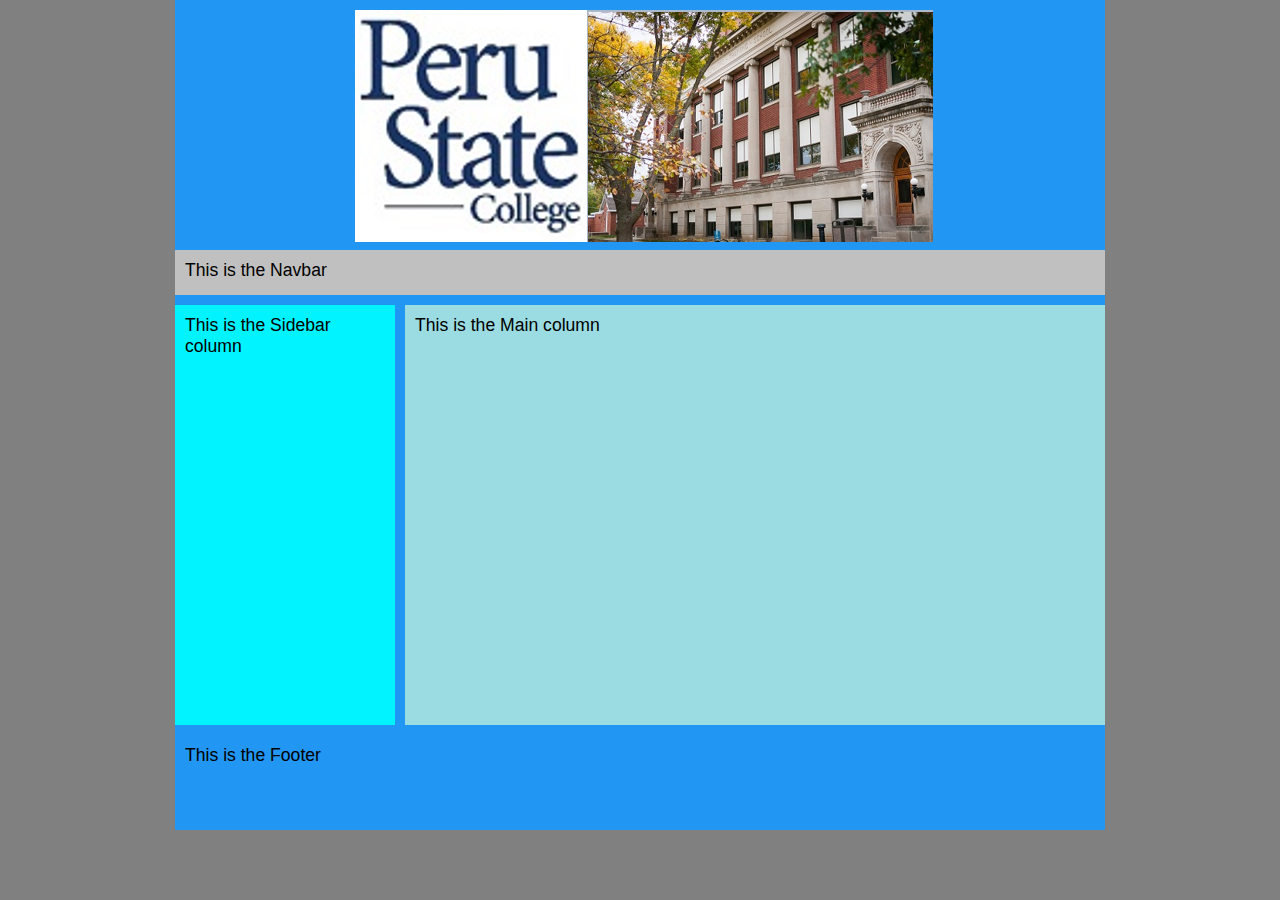
==== index.html @ d12a11f6 "Add files via upload" ====
<!DOCTYPE html>
<html lang="en">
<head>
<title>Two-Column Fixed Layout</title>
 <meta charset="utf-8" />   
   <link href="styles.css" rel="stylesheet" />

<!--
Provided 2 column fixed layout in CMIS 410 - for educational purposes only
Your Name: 
Today's Date: 

-->
</head>
<body>
<div id="container">
	<div id="header"> 
		<img src="samplelogo.png" alt="sample logo" />
	</div> <!-- header ends here -->
	<div id="navbar"> 
		<p>This is the Navbar</p> 
	</div> <!-- navbar ends here -->
	<div id="sidebar"> 
		<p>This is the Sidebar column</p> 
	</div> <!-- sidebar column ends here -->
	<div id="main"> 
		<p>This is the Main column</p> 
	</div> <!-- main column ends here -->
	<div id="footer"> 
		<p>This is the Footer</p> 
	</div> <!-- footer ends here -->

</div> <!-- container ends here -->



</body>
</html>
---- styles.css ----
@charset "utf-8";
/*
   Sample start files #2 is a 2-column fixed layout provided in CMIS 410
   For educational purposes only
  Name:
	Date:
*/

*	{ padding: 0; 
		margin: 0;
}


body { font-size: 1.1em; 
		font-family: Arial, Helvetica, sans-serif; 
		background-color: gray;
}


#container { width: 930px; 
				border-width: 1px; 
				margin: 0 auto; 
				background-color: #2196f3;
}


#header { width: 910px; 
			margin: 0 0 10px 0; 
			padding: 10px; 
			background-color: #2196f3; 
			height: 220px;
}

#header img {
	padding-left: 170px;
}

#navbar { width: 910px; 
			margin: 0 0 10px 0; 
			padding: 10px; 
			background-color: silver; 
			height: 25px;
}


#sidebar { width: 200px; 
			margin: 0 10px 10px 0; 
			padding: 10px; 
			background-color: #00f3ff; 
			float: left; 
			height: 400px;
}


#main { width: 680px; 
		margin: 0 0 10px 0; 
		padding: 10px; 
		background-color: #9bdce2;
		float: right; 
		height: 400px;
}


#footer { width: 910px; 
			padding: 10px; 
			background-color: #2196f3;; 
			clear: both; 
			height: 75px;
}
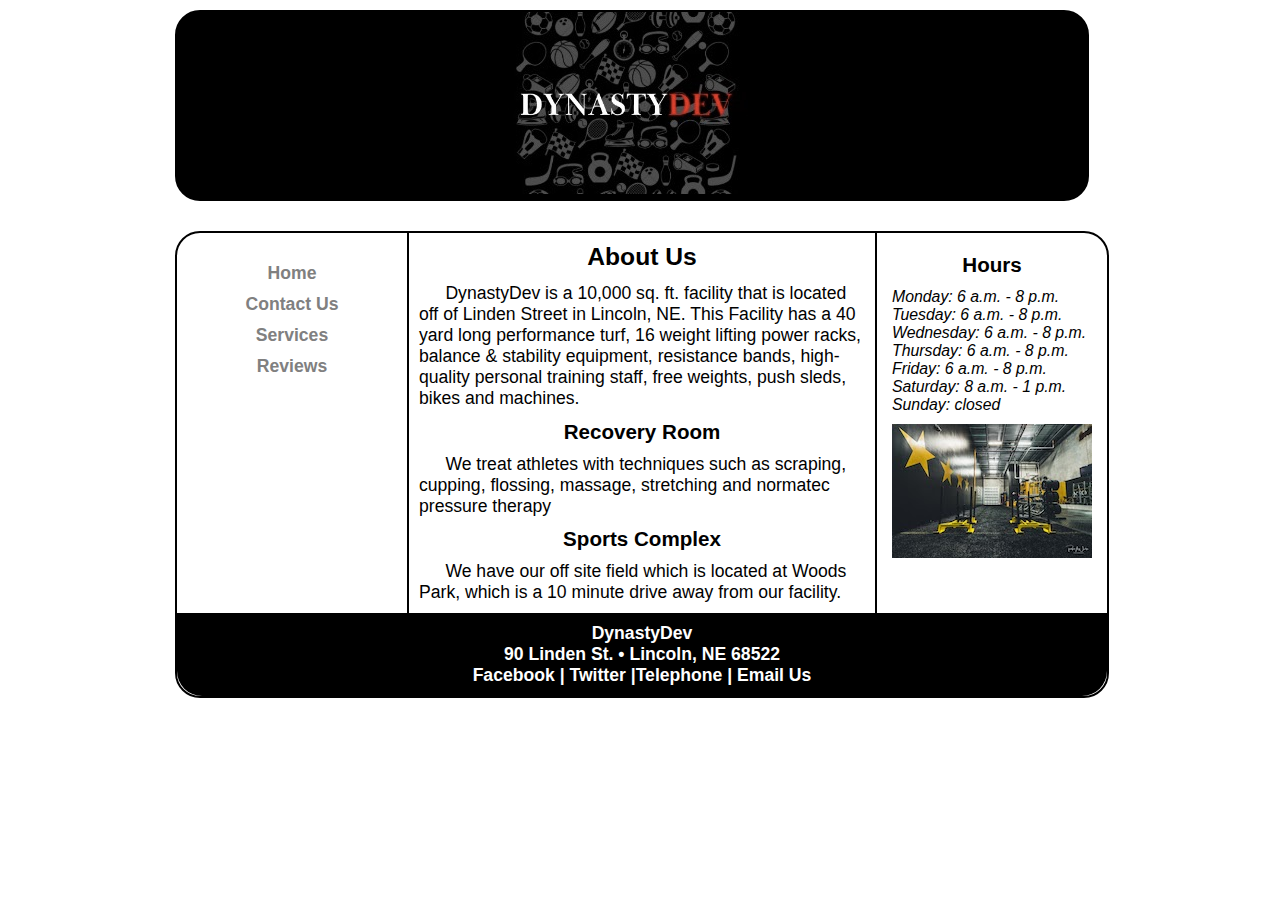
==== commit 63d7a281: "Add files via upload" ====
--- a/index.html
+++ b/index.html
@@ -1,38 +1,71 @@
-<!DOCTYPE html>
-<html lang="en">
-<head>
-<title>Two-Column Fixed Layout</title>
- <meta charset="utf-8" />   
-   <link href="styles.css" rel="stylesheet" />
+<!DOCTYPE html> <html lang="en"> <head> <!-- Final Project CMIS 410 Author: Devin Adams Date: 4/1/24
 
-<!--
-Provided 2 column fixed layout in CMIS 410 - for educational purposes only
-Your Name: 
-Today's Date: 
+		These web pages are for educational purposes only, all content should be considered
+		fictional.
 
--->
-</head>
-<body>
-<div id="container">
-	<div id="header"> 
-		<img src="samplelogo.png" alt="sample logo" />
-	</div> <!-- header ends here -->
-	<div id="navbar"> 
-		<p>This is the Navbar</p> 
-	</div> <!-- navbar ends here -->
-	<div id="sidebar"> 
-		<p>This is the Sidebar column</p> 
-	</div> <!-- sidebar column ends here -->
-	<div id="main"> 
-		<p>This is the Main column</p> 
-	</div> <!-- main column ends here -->
-	<div id="footer"> 
-		<p>This is the Footer</p> 
-	</div> <!-- footer ends here -->
+	-->
 
-</div> <!-- container ends here -->
+<meta http-equiv = "Content-Type" content = "text/html; charset=utf-8"
+/> <title>DynastyDev</title> <link href="css/styles.css"
+rel="stylesheet" />
 
 
+</head>
 
-</body>
-</html>+<body>
+
+<div id = "container">
+
+<header>
+
+<a href="index.html"><img src="images/finallogo.jpg" alt="DynastyDev Logo"/> </a>
+
+</header>
+
+<div id = "wrapper">
+
+<nav> <ul> <li><a href = "index.html">Home</a></li> <li><a href = "contactus.html">Contact
+Us</a></li> <li><a href = "services.html">Services</a></li> <li><a href =
+"reviews.html">Reviews</a></li> </ul> </nav>
+
+<article id = "main">
+
+<h2>About Us</h2> <p> DynastyDev is a 10,000 sq. ft. facility that is located off of Linden 
+Street in Lincoln, NE. This Facility has a 40 yard long performance turf, 16 weight
+lifting power racks, balance & stability equipment, resistance bands, high-quality personal 
+training staff, free weights, push sleds, bikes and machines. </p>
+
+<h3>Recovery Room</h3> <p> We treat athletes with techniques such as 
+scraping, cupping, flossing, massage, stretching and normatec pressure
+therapy</p>
+
+<h3>Sports Complex</h3> <p> We have our off site field which is
+located at Woods Park, which is a 10 minute drive away from our facility.</p>
+
+
+</article> <!-- end main -->
+
+<aside>
+
+<h3>Hours</h3>
+
+	<p>Monday: 6 a.m. - 8 p.m.</p> <p>Tuesday: 6 a.m. - 8 p.m.</p> <p>Wednesday: 6 a.m. - 8 p.m.</p>
+	<p>Thursday: 6 a.m. - 8 p.m.</p> <p>Friday: 6 a.m. - 8 p.m.</p> <p>Saturday: 8 a.m. - 1 p.m.</p>
+	<p>Sunday: closed</p>
+
+<figure> <img src = "images/indoorgym.jpg" alt = "Indoor Field and Gym"> </figure>
+
+</aside>
+
+<footer>
+
+	<p>DynastyDev<br /> 90 Linden St. &bull; Lincoln, NE 68522<br /> <a href =
+	"https://facebook.com" target="_blank">Facebook</a> | <a href = "https://twitter.com"
+	target="_blank">Twitter</a> |<a href = "tel: +1231230123">Telephone</a> | <a href =
+	"mailto:dynastydev@gmail.com">Email Us</a></p>
+
+</footer>
+
+</div> <!-- end wrapper --> </div> <!-- end container -->
+
+</body> </html>--- a/css/styles.css
+++ b/css/styles.css
@@ -0,0 +1,146 @@
+@charset "utf-8";
+/*
+   sample start file for final project - educational use only
+   
+   Author:   Devin Adams
+   Date:     4/1/24
+   
+  
+
+*/
+
+* {
+    margin: 0; 
+    padding: 0;
+}
+
+body {
+    font-size: 1.1em;
+    font-family: Arial, Helvetica, sans-serif;
+	background-color: white;
+}
+
+#container {
+    width: 930px;
+    border-width: 1px;
+    margin: 0 auto;
+    background-color: white;
+}
+
+
+header {
+    width: 910px;	/* reduced by 20px to accommodate shadow */
+    margin-bottom: 30px;
+    margin-top: 10px;
+    text-align: center;
+    border: 2px solid black;
+    border-radius: 25px; 
+    background-color: black; 	
+}
+
+nav {
+    width: 200px;
+    margin: 0 5px 0 5px; 
+    padding: 25px 10px 0 10px;
+    float: left;
+    text-align: center;
+}
+
+nav ul {
+    font-weight: bold;
+    list-style: none;
+}
+
+nav ul li a {
+    padding: 5px;
+    color: gray;
+    text-decoration: none;
+    display:block;
+}
+
+nav ul li a:hover {
+    background: gray;
+    border-radius: 10px;
+    color: white;
+}
+
+#main {
+    width: 446px;
+    padding: 10px;
+    float: left;
+    color: black;
+    border-left: 2px solid;
+    border-right: 2px solid;    
+    background-image: url(images/ricepaper.jpg); 
+}
+
+#main p {
+    text-indent: 1.5em;
+}
+
+figure{
+    padding-top: 10px;
+    text-align: center;
+}
+
+figcaption {
+    font-style: italic;
+}
+
+aside {
+    width: 200px;
+    margin: 0 5px 0 5px;
+    padding: 10px;
+    float: right;
+}
+
+aside p {
+    font-style: italic;
+    font-size: 0.9em;
+}
+
+h2 {
+    font-size: 1.4em;
+    text-align: center;
+    padding-bottom: 0.5em;
+}
+
+h3 {
+    text-align: center;
+    padding-bottom: 0.5em;
+    padding-top: 0.5em;
+}
+
+footer {
+    width: 910px;
+    margin: 0;
+    padding: 10px;
+    background-color: black;
+    clear: both;
+    color: white;
+    font-weight: bold;
+    text-align: center;
+	border-bottom-left-radius: 25px;
+	border-bottom-right-radius: 25px;
+}
+
+#wrapper {
+    width: 930px;
+    margin-bottom: 10px;
+    border: 2px solid;
+    border-radius: 25px;
+}/* navigation for footer */
+footer a:link {
+    color: white;
+    text-decoration: none;
+}
+
+footer a:visited {
+    color: white;
+    background-color: grey;
+    text-decoration: none;
+}
+
+footer a:hover {
+    text-decoration: underline;
+}
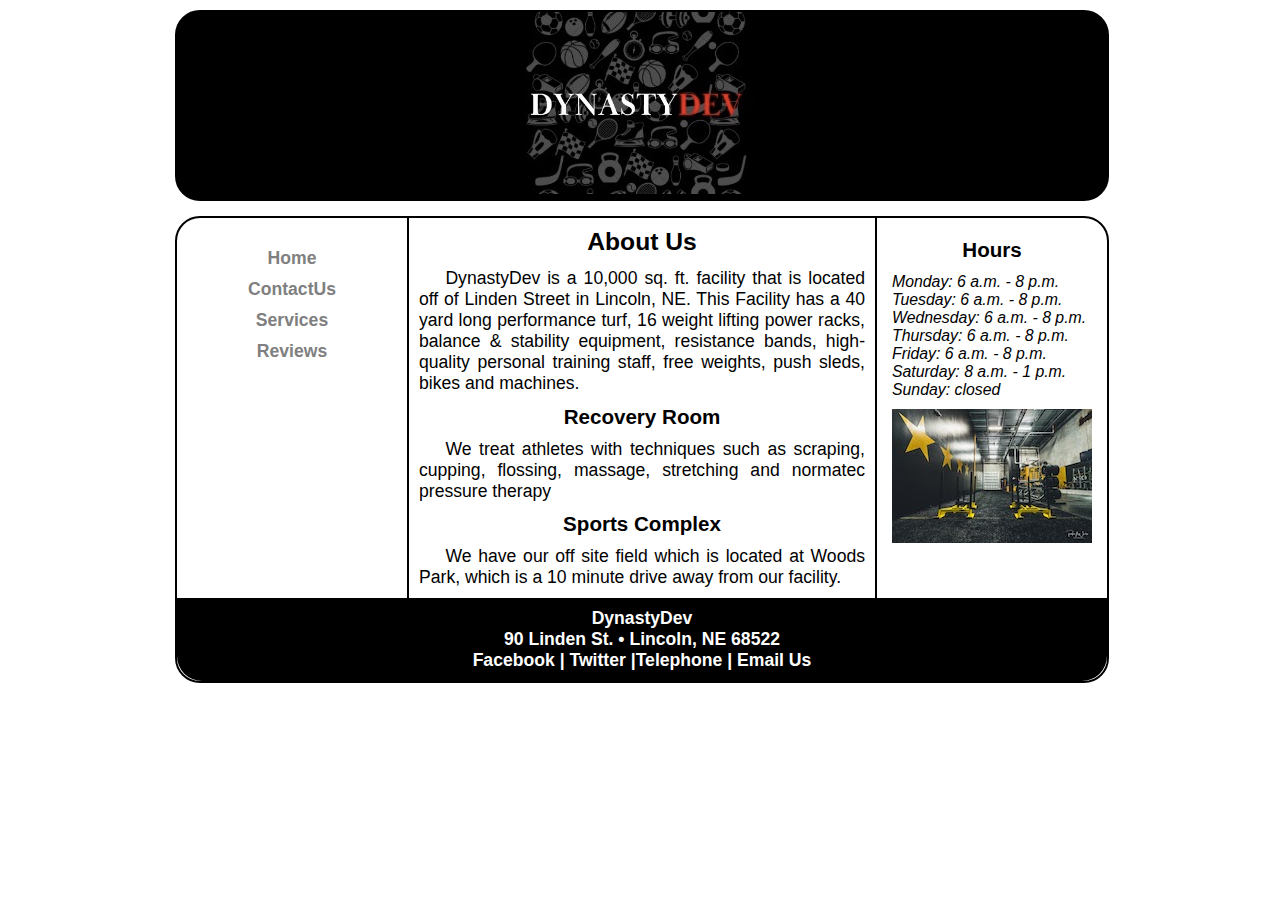
==== commit 2d7e9ae5: "Add files via upload" ====
--- a/index.html
+++ b/index.html
@@ -24,9 +24,14 @@
 
 <div id = "wrapper">
 
-<nav> <ul> <li><a href = "index.html">Home</a></li> <li><a href = "contactus.html">Contact
-Us</a></li> <li><a href = "services.html">Services</a></li> <li><a href =
-"reviews.html">Reviews</a></li> </ul> </nav>
+<nav> 
+	<ul> 
+		<li><a href = "index.html">Home</a></li> 
+		<li><a href = "contactus.html">ContactUs</a></li> 
+		<li><a href = "services.html">Services</a></li> 
+		<li><a href = "reviews.html">Reviews</a></li> 
+	</ul> 
+</nav>
 
 <article id = "main">
 
@@ -61,7 +66,7 @@
 
 	<p>DynastyDev<br /> 90 Linden St. &bull; Lincoln, NE 68522<br /> <a href =
 	"https://facebook.com" target="_blank">Facebook</a> | <a href = "https://twitter.com"
-	target="_blank">Twitter</a> |<a href = "tel: +1231230123">Telephone</a> | <a href =
+	target="_blank">Twitter</a> |<a href = "tel:+1231230123">Telephone</a> | <a href =
 	"mailto:dynastydev@gmail.com">Email Us</a></p>
 
 </footer>
--- a/css/styles.css
+++ b/css/styles.css
@@ -29,8 +29,8 @@
 
 
 header {
-    width: 910px;	/* reduced by 20px to accommodate shadow */
-    margin-bottom: 30px;
+    width: 930px;	/* reduced by 20px to accommodate shadow */
+    margin-bottom: 15px;
     margin-top: 10px;
     text-align: center;
     border: 2px solid black;
@@ -59,7 +59,7 @@
 }
 
 nav ul li a:hover {
-    background: gray;
+    background: #c63a29;
     border-radius: 10px;
     color: white;
 }
@@ -70,12 +70,12 @@
     float: left;
     color: black;
     border-left: 2px solid;
-    border-right: 2px solid;    
-    background-image: url(images/ricepaper.jpg); 
+    border-right: 2px solid; 
 }
 
 #main p {
     text-indent: 1.5em;
+    text-align: justify;
 }
 
 figure{
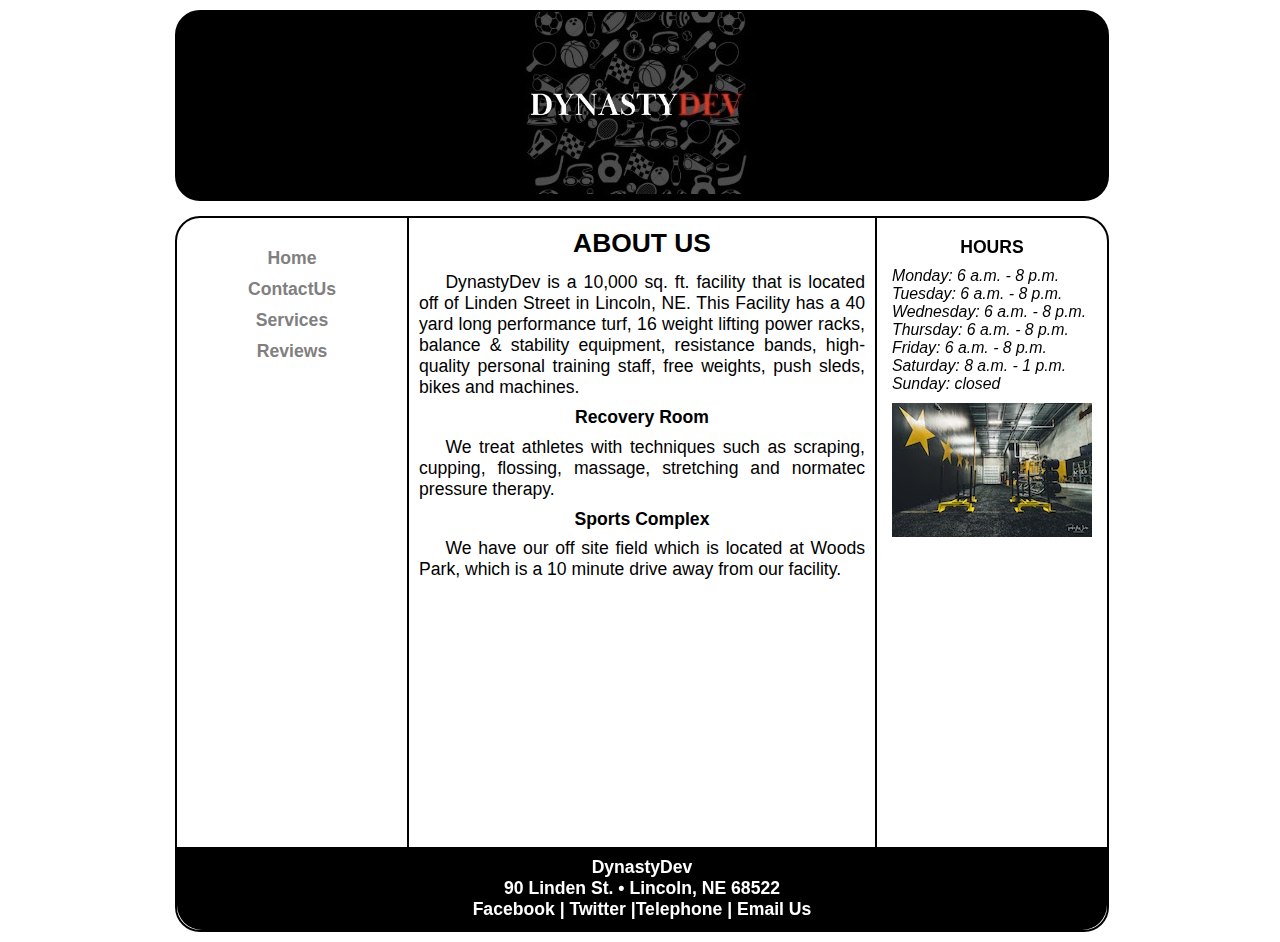
==== commit 9178133b: "Add files via upload" ====
--- a/index.html
+++ b/index.html
@@ -24,35 +24,33 @@
 
 <div id = "wrapper">
 
-<nav> 
-	<ul> 
-		<li><a href = "index.html">Home</a></li> 
-		<li><a href = "contactus.html">ContactUs</a></li> 
-		<li><a href = "services.html">Services</a></li> 
-		<li><a href = "reviews.html">Reviews</a></li> 
-	</ul> 
-</nav>
+<nav> <ul> <li><a href = "index.html">Home</a></li> <li><a href =
+"contactus.html">ContactUs</a></li> <li><a href = "services.html">Services</a></li> <li><a href =
+"reviews.html">Reviews</a></li> </ul> </nav>
 
 <article id = "main">
 
-<h2>About Us</h2> <p> DynastyDev is a 10,000 sq. ft. facility that is located off of Linden 
-Street in Lincoln, NE. This Facility has a 40 yard long performance turf, 16 weight
-lifting power racks, balance & stability equipment, resistance bands, high-quality personal 
-training staff, free weights, push sleds, bikes and machines. </p>
+<h2>ABOUT US</h2> <p> DynastyDev is a 10,000 sq. ft. facility that is located off of Linden Street
+in Lincoln, NE. This Facility has a 40 yard long performance turf, 16 weight lifting power racks,
+balance & stability equipment, resistance bands, high-quality personal training staff, free weights,
+push sleds, bikes and machines. </p>
 
-<h3>Recovery Room</h3> <p> We treat athletes with techniques such as 
-scraping, cupping, flossing, massage, stretching and normatec pressure
-therapy</p>
+<h3>Recovery Room</h3> <p> We treat athletes with techniques such as scraping, cupping, flossing,
+massage, stretching and normatec pressure therapy.</p>
 
-<h3>Sports Complex</h3> <p> We have our off site field which is
-located at Woods Park, which is a 10 minute drive away from our facility.</p>
+<h3>Sports Complex</h3> <p> We have our off site field which is located at Woods Park, which is a 10
+minute drive away from our facility.</p>
 
+<iframe width="448" height="252" src="https://www.youtube.com/embed/rBUjOY12gJA?si=lazk0yLJOLNbvvUY"
+title="YouTube video player" frameborder="0" allow="accelerometer; autoplay; clipboard-write;
+encrypted-media; gyroscope; picture-in-picture; web-share"
+referrerpolicy="strict-origin-when-cross-origin" allowfullscreen></iframe>
 
 </article> <!-- end main -->
 
 <aside>
 
-<h3>Hours</h3>
+<h3>HOURS</h3>
 
 	<p>Monday: 6 a.m. - 8 p.m.</p> <p>Tuesday: 6 a.m. - 8 p.m.</p> <p>Wednesday: 6 a.m. - 8 p.m.</p>
 	<p>Thursday: 6 a.m. - 8 p.m.</p> <p>Friday: 6 a.m. - 8 p.m.</p> <p>Saturday: 8 a.m. - 1 p.m.</p>
--- a/css/styles.css
+++ b/css/styles.css
@@ -100,16 +100,18 @@
 }
 
 h2 {
-    font-size: 1.4em;
+    font-size: 1.5em;
     text-align: center;
     padding-bottom: 0.5em;
 }
 
 h3 {
+	font-size: 1em;
     text-align: center;
     padding-bottom: 0.5em;
     padding-top: 0.5em;
 }
+
 
 footer {
     width: 910px;
